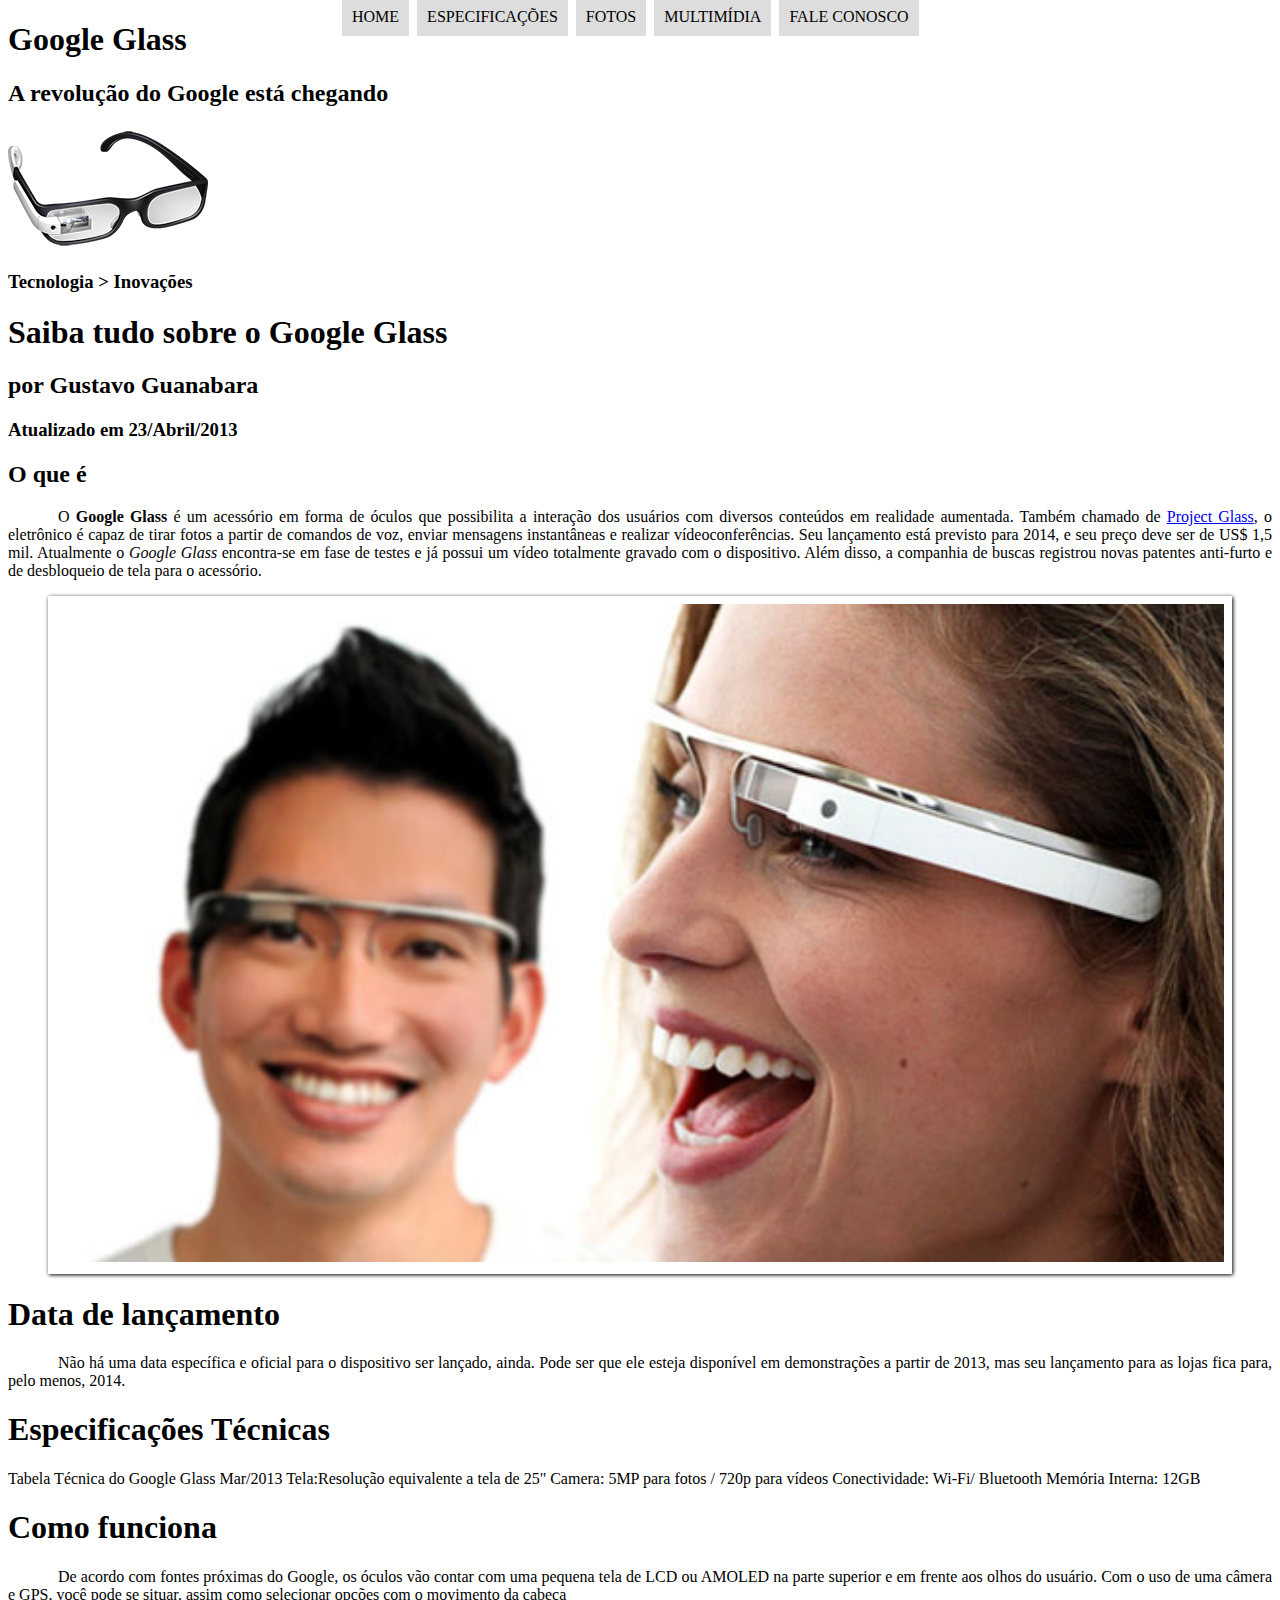
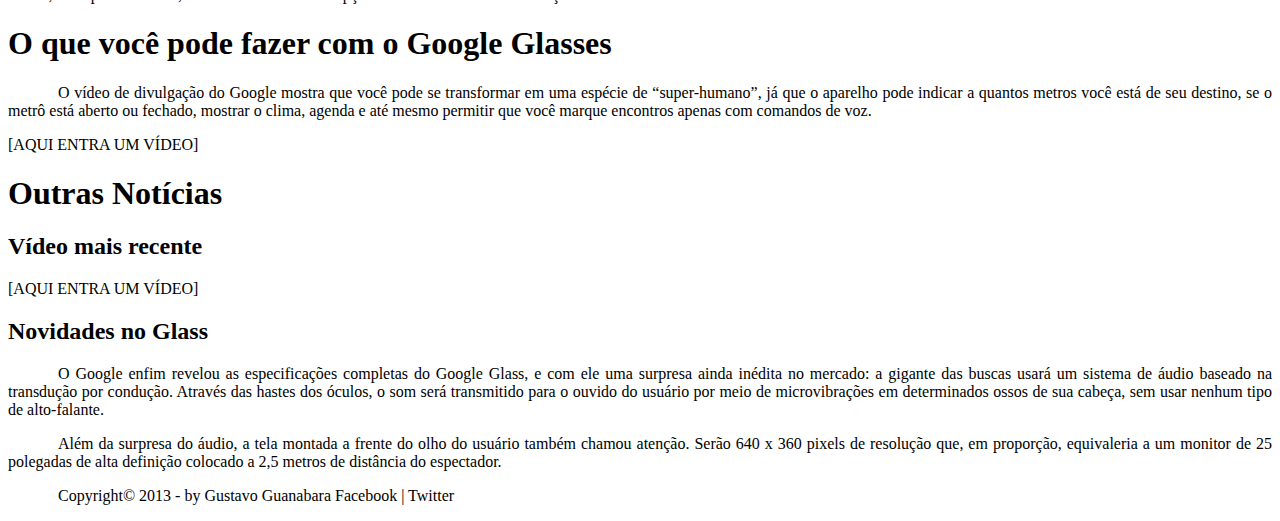
==== index.html @ 434c44b3 "Ate aula 14 estilos" ====
<!DOCTYPE html>
<html lang="pt-br">

<head>
	<meta charset="UTF-8"/>
	<title>Tudo Sobre Google Glass</title>
    <link rel="stylesheet" href="_css/estilo.css"/>
</head>
<body>
<div id="interface">

	<header id="cabecalho">
	<hgroup>
	<h1>Google Glass</h1>
	<h2>A revolução do Google está chegando</h2>
	</hgroup>

	<img src="_imagens/glass-oculos-preto-peq.png"/>

	<nav id="menu">
	<h1>Menu Principal</h1>
	<ul type="circle">
		<li><a href="index.html">Home</a></li>
		<li><a href="specs.html">Especificações</a></li>
		<li><a href="fotos.html">Fotos</a></li>
		<li><a href="multimidia.html">Multimídia</a></li>
		<li><a href="fale-conosco.html">Fale conosco</a></li>
	</ul>
	</nav>

	</header>

<hgroup>
<h3>Tecnologia > Inovações</h3>
<h1>Saiba tudo sobre o Google Glass</h1>
<h2>por Gustavo Guanabara</h2>
<h3>Atualizado em 23/Abril/2013</h3>
</hgroup>

<h2>O que é</h2>
<p>O <span style="font-weight: 900;">Google Glass</span> é um acessório em forma de óculos que possibilita a interação dos usuários com diversos conteúdos em realidade aumentada. Também chamado de <a href="http://www.google.com/glass/start/" target="_blank">Project Glass</a>, o eletrônico é capaz de tirar fotos a partir de comandos de voz, enviar mensagens instantâneas e realizar vídeo&shy;con&shy;fe&shy;rên&shy;cias. Seu lançamento está previsto para 2014, e seu preço deve ser de US$ 1,5 mil. Atualmente o <em>Google Glass</em> encontra-se em fase de testes e já possui um vídeo totalmente gravado com o dispositivo. Além disso, a companhia de buscas registrou novas patentes anti-furto e de desbloqueio de tela para o acessório.</p>

<figure class="foto-legenda">
    <img src="_imagens/glass-quadro-homem-mulher.jpg"/>
	<figcaption>
	<h3>Google Glass</h3>
	<p>Uma nova maneira de ver o mundo.</p>
	</figcaption>
</figure>

<h1>Data de lançamento</h1>
<p>Não há uma data específica e oficial para o dispositivo ser lançado, ainda. Pode ser que ele esteja disponível em demonstrações a partir de 2013, mas seu lançamento para as lojas fica para, pelo menos, 2014.</p>

<h1>Especificações Técnicas</h1>
Tabela Técnica do Google Glass Mar/2013

Tela:Resolução equivalente a tela de 25"
Camera: 5MP para fotos / 720p para vídeos
Conectividade: Wi-Fi/ Bluetooth
Memória Interna: 12GB

<h1>Como funciona</h1>
<p>De acordo com fontes próximas do Google, os óculos vão contar com uma pequena tela de LCD ou AMOLED na parte superior e em frente aos olhos do usuário. Com o uso de uma câmera e GPS, você pode se situar, assim como selecionar opções com o movimento da cabeça</p>

<h1>O que você pode fazer com o Google Glasses</h1>
<p>O vídeo de divulgação do Google mostra que você pode se transformar em uma espécie de “super-<wbr/>humano”, já que o aparelho pode indicar a quantos metros você está de seu destino, se o metrô está aberto ou fechado, mostrar o clima, agenda e até mesmo permitir que você marque encontros apenas com comandos de voz.</p>

[AQUI ENTRA UM VÍDEO]

<h1>Outras Notícias</h1>
<h2>Vídeo mais recente</h2>

[AQUI ENTRA UM VÍDEO]

<h2>Novidades no Glass</h2>
<p>O Google enfim revelou as especificações completas do Google Glass, e com ele uma surpresa ainda inédita no mercado: a gigante das buscas usará um sistema de áudio baseado na transdução por condução. Através das hastes dos óculos, o som será transmitido para o ouvido do usuário por meio de microvibrações em determinados ossos de sua cabeça, sem usar nenhum tipo de alto-falante.</p>

<p>Além da surpresa do áudio, a tela montada a frente do olho do usuário também chamou atenção. Serão 640 x 360 pixels de resolução que, em proporção, equivaleria a um monitor de 25 polegadas de alta definição colocado a 2,5 metros de distância do espectador.</p>

<p>Copyright&copy; 2013 - by Gustavo Guanabara
Facebook | Twitter</p>
</div>
</body>
</html>
---- _css/estilo.css ----
@charset "UTF-8";

body{
    background-color: white;
	color: rgba(0,0,0,1):	
}
p{
	text-align: justify;
	text-indent: 50px;
}


/* Formatação de imagens com legendas */

figure.foto-legenda {
	position: relative;
	border: 8px solid white;
	box-shadow: 1px 1px 4px black;
}

figure.foto-legenda img {
	width: 100%;
	heigth: 100%;
}

figure.foto-legenda figcaption {
	opacity: 0;
	position: absolute;
	top: 0px;
	background-color: rgba(0,0,0,.4);
	color: white;
	width: 100%;
	height: 100%;
	padding: 10px;
	box-sizing: border-box;
	transition: 1.5s;
	-webkit-transition: 1.5s;
	-ms-transition: 1.5s;
	-o-transition: 1.5s;
	-moz-transition: 1.5s;
}

figure.foto-legenda figcaption:hover {
	opacity: 1;
}

/* Formatação do Menu */

/* Trabalha na área de navegação como um todo */
nav#menu {
	display: block;
}

/* Trabalha na lista como um todo */
nav#menu ul{
	list-style: none; /* retira os marcadores da lista */
	text-transform: uppercase; /* transforma todas as letras em maiúscula */
	position: absolute; /* posiciona a lista de forma absoluta dentro do site, ignorando o container NAV
						   se quisesse fazer isso dentro do container NAV, ao invés de 'absolute' seria 'relative' */
	top: -20px;
	left: 300px;
}

/* Trabalha com os itens da lista */
nav#menu li { 
	display: inline-block; /* coloca os itens da lista um ao lado do outro */
	background-color: #dddddd; /* Fundo cinza claro */
	padding: 10px; /* aumenta o espaço dentro da área dos itens da lista */
	margin: 2px; /* aumenta o espaço em volta dos itens fora da área dos itens da lista */
	/*transition: background-color 1.5s; /* transição para o hover */
}

/* ação quando passar o mouse sobre os itens da lista */
nav#menu li:hover {
	background-color: #606060;
	transition: background-color 1.5s; /* transição para o hover */
	/* Prefixr para navegadores */
	-webkit-transition: background-color 1.5s; /* Safari, chrome, android */
	-ms-transition: background-color 1.5s; /* IntExplorer */
	-moz-transition: background-color 1.5s; /* Mozilla */
	-o-transition: background-color 1.5s; /* Opera */
}

nav#menu h1 {
	display: none; /* Esconde os textos com 'h1' */
}

nav#menu a {
	color: #000000;
	text-decoration: none;
	transition: 0.5s;
	-webkit-transition: 0.5s;
	-ms-transition: 0.5s;
	-o-transition: 0.5s;
	-moz-transition: 0.5s;
}

nav#menu a:hover {
	color: #ffffff;
	text-decoration: underline;
}
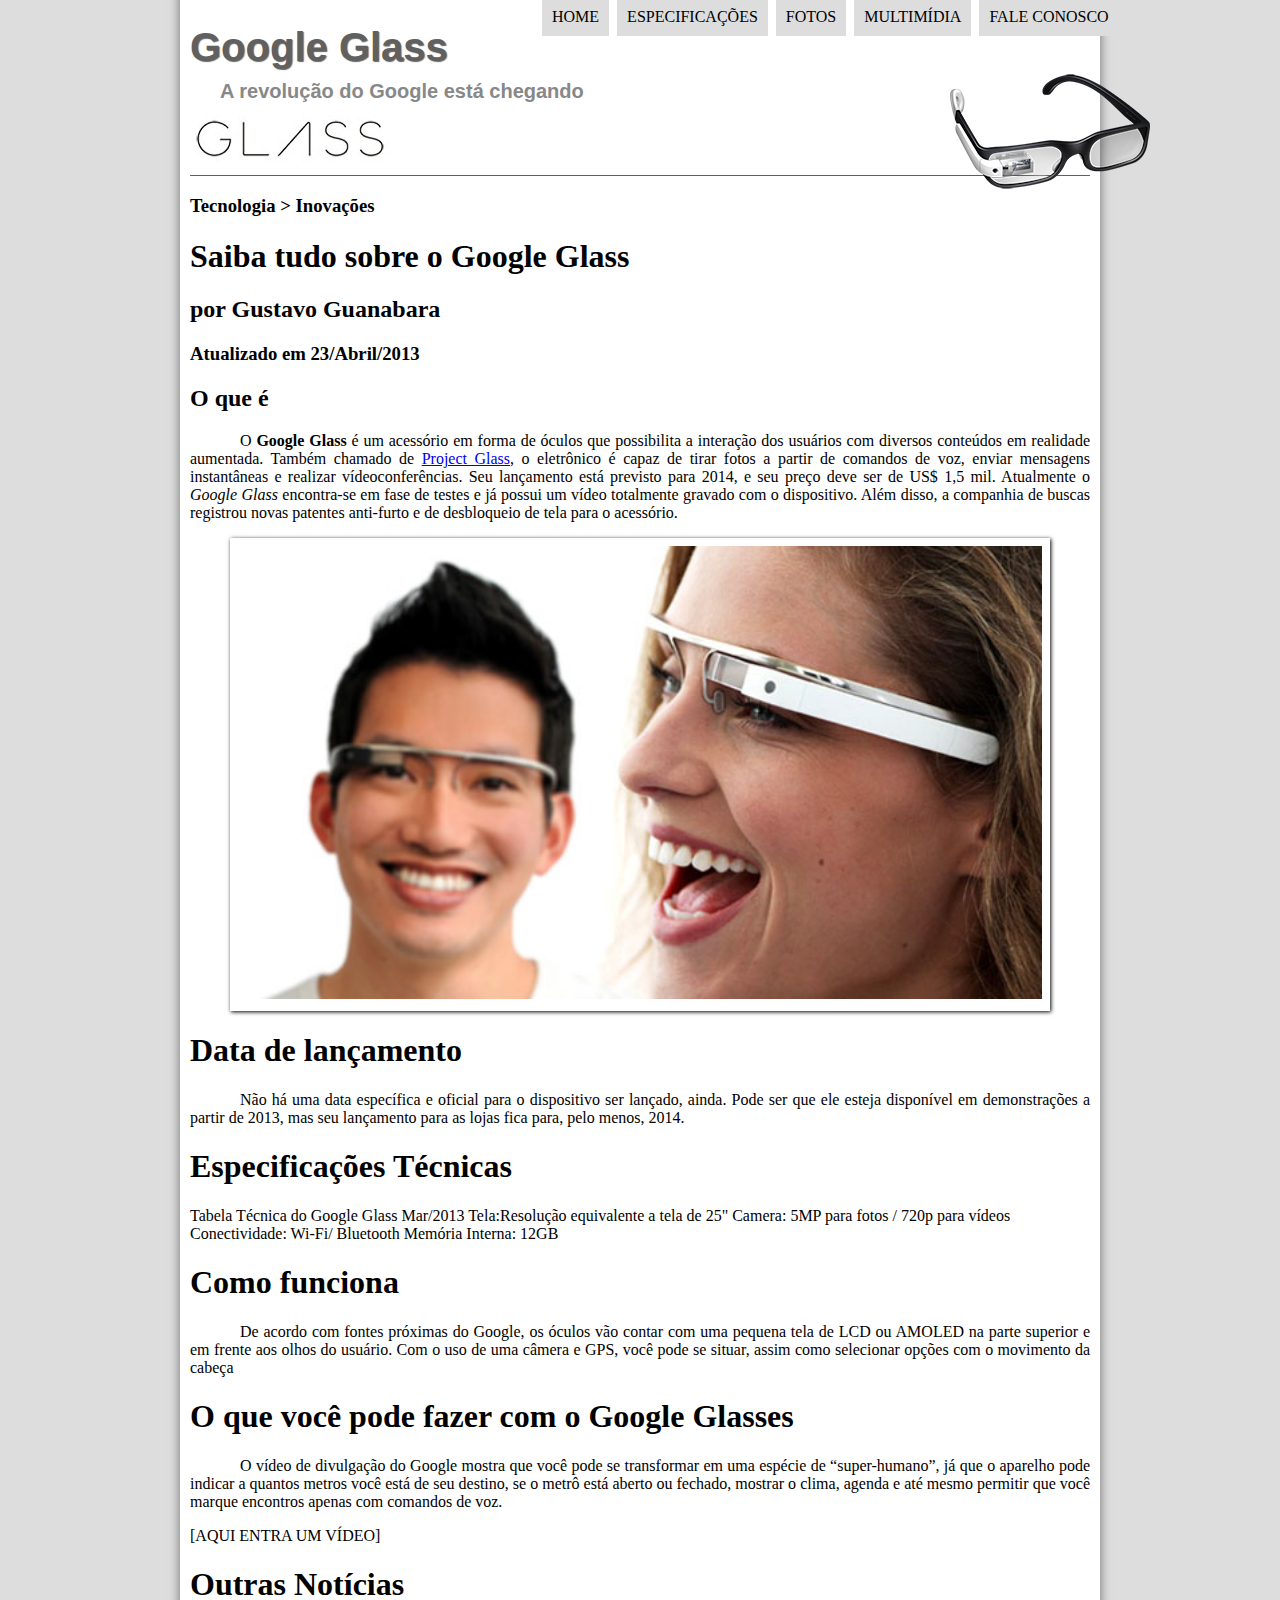
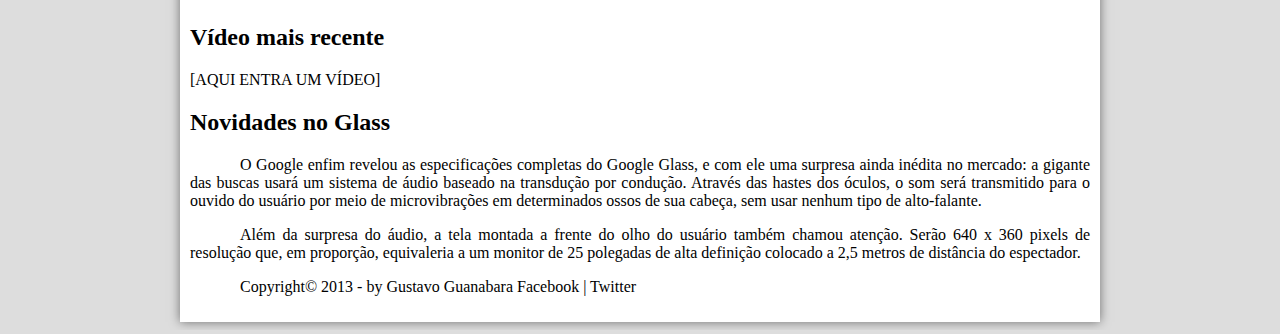
==== commit 588c7eba: "Aula interface e cabeçalho" ====
--- a/index.html
+++ b/index.html
@@ -9,26 +9,26 @@
 <body>
 <div id="interface">
 
-	<header id="cabecalho">
+<header id="cabecalho">
 	<hgroup>
 	<h1>Google Glass</h1>
 	<h2>A revolução do Google está chegando</h2>
 	</hgroup>
 
-	<img src="_imagens/glass-oculos-preto-peq.png"/>
+	<img id="icone" src="_imagens/glass-oculos-preto-peq.png"/>
 
 	<nav id="menu">
-	<h1>Menu Principal</h1>
-	<ul type="circle">
-		<li><a href="index.html">Home</a></li>
-		<li><a href="specs.html">Especificações</a></li>
-		<li><a href="fotos.html">Fotos</a></li>
-		<li><a href="multimidia.html">Multimídia</a></li>
-		<li><a href="fale-conosco.html">Fale conosco</a></li>
-	</ul>
+		<h1>Menu Principal</h1>
+		<ul type="circle">
+			<li><a href="index.html">Home</a></li>
+			<li><a href="specs.html">Especificações</a></li>
+			<li><a href="fotos.html">Fotos</a></li>
+			<li><a href="multimidia.html">Multimídia</a></li>
+			<li><a href="fale-conosco.html">Fale conosco</a></li>
+		</ul>
 	</nav>
 
-	</header>
+</header>
 
 <hgroup>
 <h3>Tecnologia > Inovações</h3>
--- a/_css/estilo.css
+++ b/_css/estilo.css
@@ -1,9 +1,54 @@
 @charset "UTF-8";
 
 body{
-    background-color: white;
+    background-color: #dddddd;
 	color: rgba(0,0,0,1):	
 }
+
+div#interface { /* a div está dentro de todo o body, diferente do menu principal que tem posição absoluta */
+	width: 900px;
+	background-color: #ffffff;
+/* a sequencia é definida por
+			cima, dir,baixo,esq */ 
+	margin: -20px auto 0px auto;  /* Quando quiser centralizar algo, trabalho com as margens */
+	/*		     desloc lat   desloc vert  espalham sombra   cor sombra*/
+	box-shadow:      0px          0px            10px       rgba(0,0,0,.5);  
+				/* foi dado bastante espaço afim de descrever acima nos comentários as propriedades*/
+	padding: 10px 10px 10px 10px; /* a configuração é a mesma do "margin" que está um pouco acima */
+	/* como os valores de padding são todos iguais, poderia informar somente uma vez, tipo:
+	padding: 10px;  --> o navegador entenderá que todos os 4 valores serão os mesmos */
+}
+
+header#cabecalho img#icone {
+	position: absolute;
+	left: 950px;
+	top: 70px;
+}
+
+header#cabecalho{
+	border-bottom: 1px #606060 solid;
+	height: 150px;
+	background: url("../_imagens/glass-logo-peq.jpg") no-repeat 0px 90px;
+}
+
+header#cabecalho h1 {
+	font-family: Arial, sans-serif;
+	font-size: 30pt;
+	color: #606060;
+	text-shadow: 1px 1px 1px rgba(0,0,0,.6);
+	padding: 0px;
+	margin-bottom: 10px;
+}
+
+header#cabecalho h2 {
+	font-family: Arial, sans-serif;
+	font-size: 15pt;
+	color: #888888;
+	padding: 0px;
+	margin-top: 10px;
+	margin-left: 30px;
+}
+
 p{
 	text-align: justify;
 	text-indent: 50px;
@@ -58,7 +103,7 @@
 	position: absolute; /* posiciona a lista de forma absoluta dentro do site, ignorando o container NAV
 						   se quisesse fazer isso dentro do container NAV, ao invés de 'absolute' seria 'relative' */
 	top: -20px;
-	left: 300px;
+	left: 500px;
 }
 
 /* Trabalha com os itens da lista */
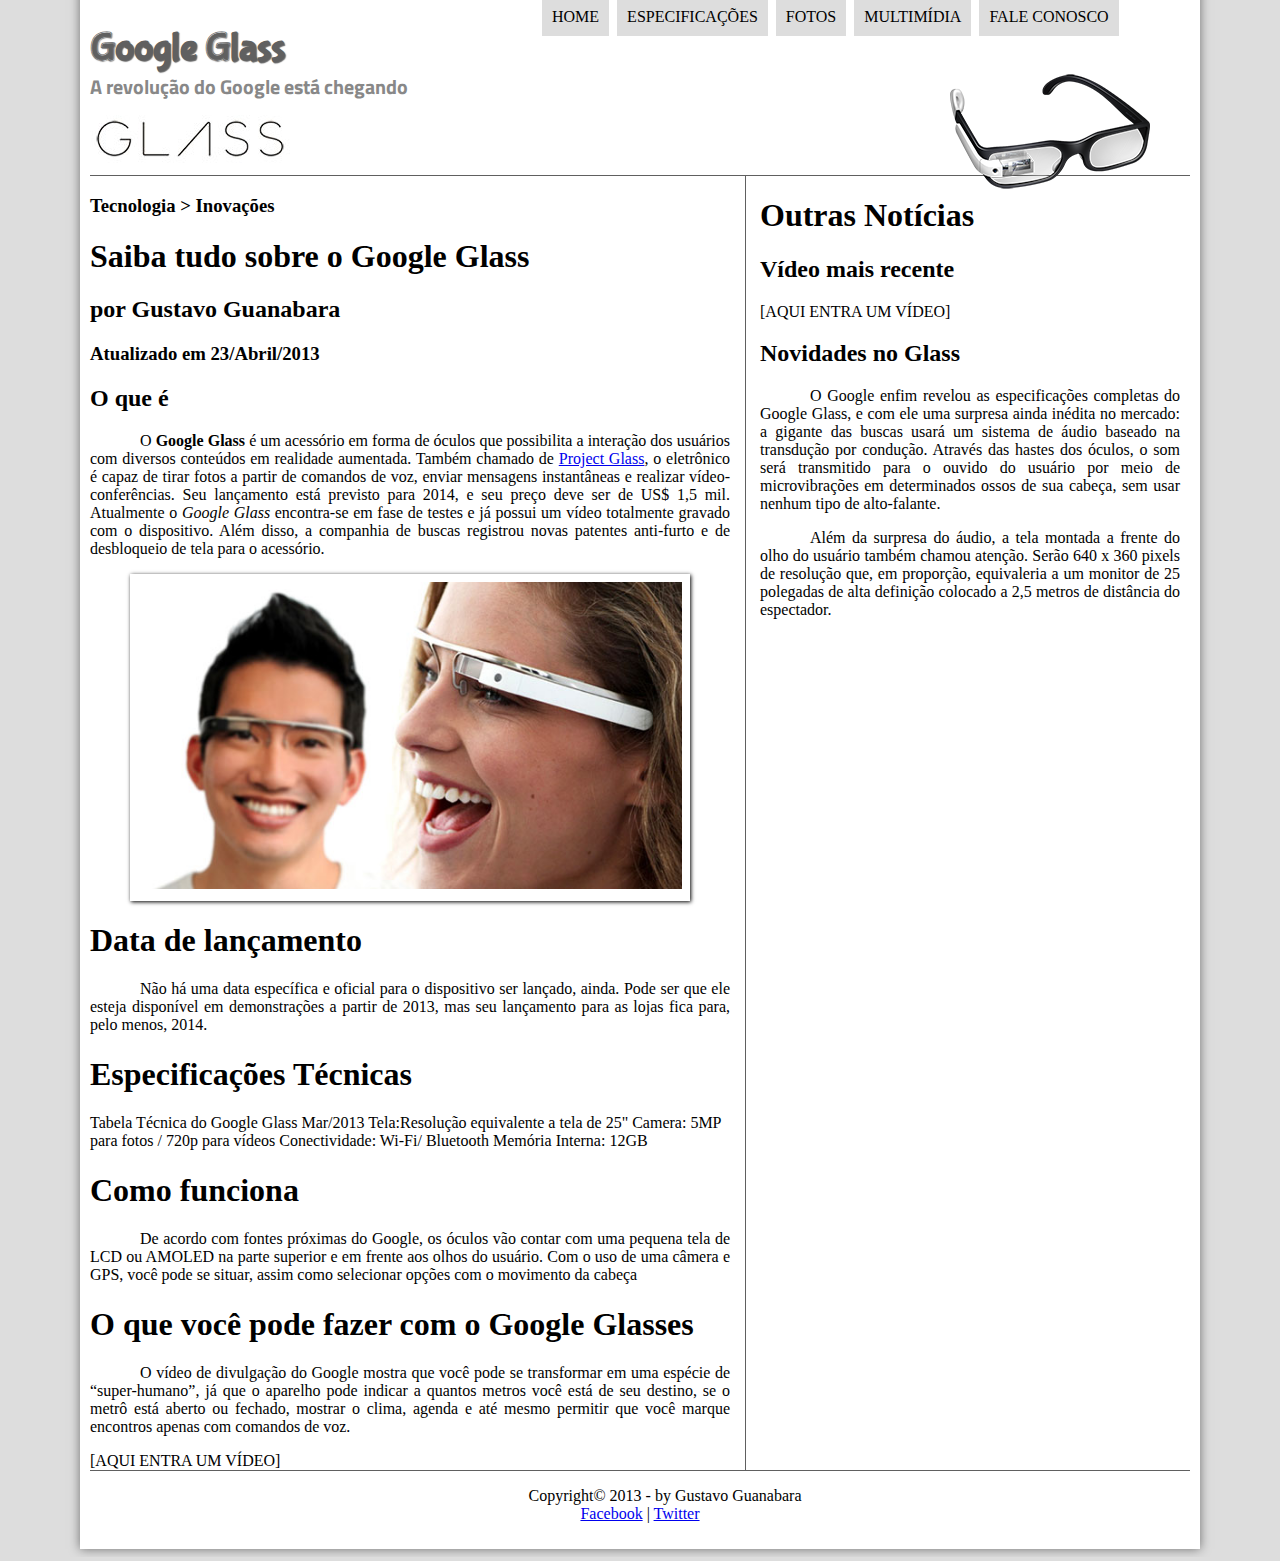
==== commit 477f3b96: "Aula 17, 18, fontes CSS3, semantica -> section, aside, footer" ====
--- a/index.html
+++ b/index.html
@@ -27,9 +27,9 @@
 			<li><a href="fale-conosco.html">Fale conosco</a></li>
 		</ul>
 	</nav>
-
 </header>
 
+<section id="corpo"> <!-- Section define uma seção no site, fazendo uma separação lógica no site -->
 <hgroup>
 <h3>Tecnologia > Inovações</h3>
 <h1>Saiba tudo sobre o Google Glass</h1>
@@ -66,7 +66,9 @@
 <p>O vídeo de divulgação do Google mostra que você pode se transformar em uma espécie de “super-<wbr/>humano”, já que o aparelho pode indicar a quantos metros você está de seu destino, se o metrô está aberto ou fechado, mostrar o clima, agenda e até mesmo permitir que você marque encontros apenas com comandos de voz.</p>
 
 [AQUI ENTRA UM VÍDEO]
+</section>
 
+<aside id="lateral"> <!-- faremos a seção lateral -->
 <h1>Outras Notícias</h1>
 <h2>Vídeo mais recente</h2>
 
@@ -76,9 +78,13 @@
 <p>O Google enfim revelou as especificações completas do Google Glass, e com ele uma surpresa ainda inédita no mercado: a gigante das buscas usará um sistema de áudio baseado na transdução por condução. Através das hastes dos óculos, o som será transmitido para o ouvido do usuário por meio de microvibrações em determinados ossos de sua cabeça, sem usar nenhum tipo de alto-falante.</p>
 
 <p>Além da surpresa do áudio, a tela montada a frente do olho do usuário também chamou atenção. Serão 640 x 360 pixels de resolução que, em proporção, equivaleria a um monitor de 25 polegadas de alta definição colocado a 2,5 metros de distância do espectador.</p>
+</aside>
 
-<p>Copyright&copy; 2013 - by Gustavo Guanabara
-Facebook | Twitter</p>
+<footer id="rodape"> <!-- será o rodapé do site -->
+<p>Copyright&copy; 2013 - by Gustavo Guanabara<br/>
+<a href="https://www.facebook.com/CursosEmVideo/" target="_blank">Facebook</a> | 
+<a href="https://twitter.com/guanabara" target="_blank">Twitter</a></p>
+</footer>
 </div>
 </body>
 </html>
--- a/_css/estilo.css
+++ b/_css/estilo.css
@@ -1,4 +1,9 @@
 @charset "UTF-8";
+@import url(https://fonts.googleapis.com/css2?family=Titillium+Web&display=swap); /* importando fonte externa */
+@font-face { /* Adicionando um estilo de fonte por css */
+	font-family: 'FonteLogo';
+	src: url("../_fonts/bubblegum-sans-regular.otf");
+}
 
 body{
     background-color: #dddddd;
@@ -6,7 +11,7 @@
 }
 
 div#interface { /* a div está dentro de todo o body, diferente do menu principal que tem posição absoluta */
-	width: 900px;
+	width: 1100px;
 	background-color: #ffffff;
 /* a sequencia é definida por
 			cima, dir,baixo,esq */ 
@@ -32,21 +37,21 @@
 }
 
 header#cabecalho h1 {
-	font-family: Arial, sans-serif;
+	font-family: 'FonteLogo', sans-serif;
 	font-size: 30pt;
 	color: #606060;
 	text-shadow: 1px 1px 1px rgba(0,0,0,.6);
 	padding: 0px;
-	margin-bottom: 10px;
+	margin-bottom: 0px;
 }
 
 header#cabecalho h2 {
-	font-family: Arial, sans-serif;
+	font-family: 'Titillium Web', sans-serif;
 	font-size: 15pt;
 	color: #888888;
 	padding: 0px;
-	margin-top: 10px;
-	margin-left: 30px;
+	margin-top: 0px;
+	margin-left: 0px;
 }
 
 p{
@@ -143,4 +148,28 @@
 nav#menu a:hover {
 	color: #ffffff;
 	text-decoration: underline;
+}
+
+section#corpo {
+	display: block;
+	width: 640px;
+	float: left;
+	border-right: 1px solid #606060;
+	padding-right: 15px;
+}
+
+aside#lateral {
+	display: block;
+	width: 420px;
+	float: right;
+	padding-right: 10px;
+}
+
+footer#rodape {
+	clear: both;
+	border-top: 1px solid #606060;
+}
+
+footer#rodape p {
+	text-align: center;
 }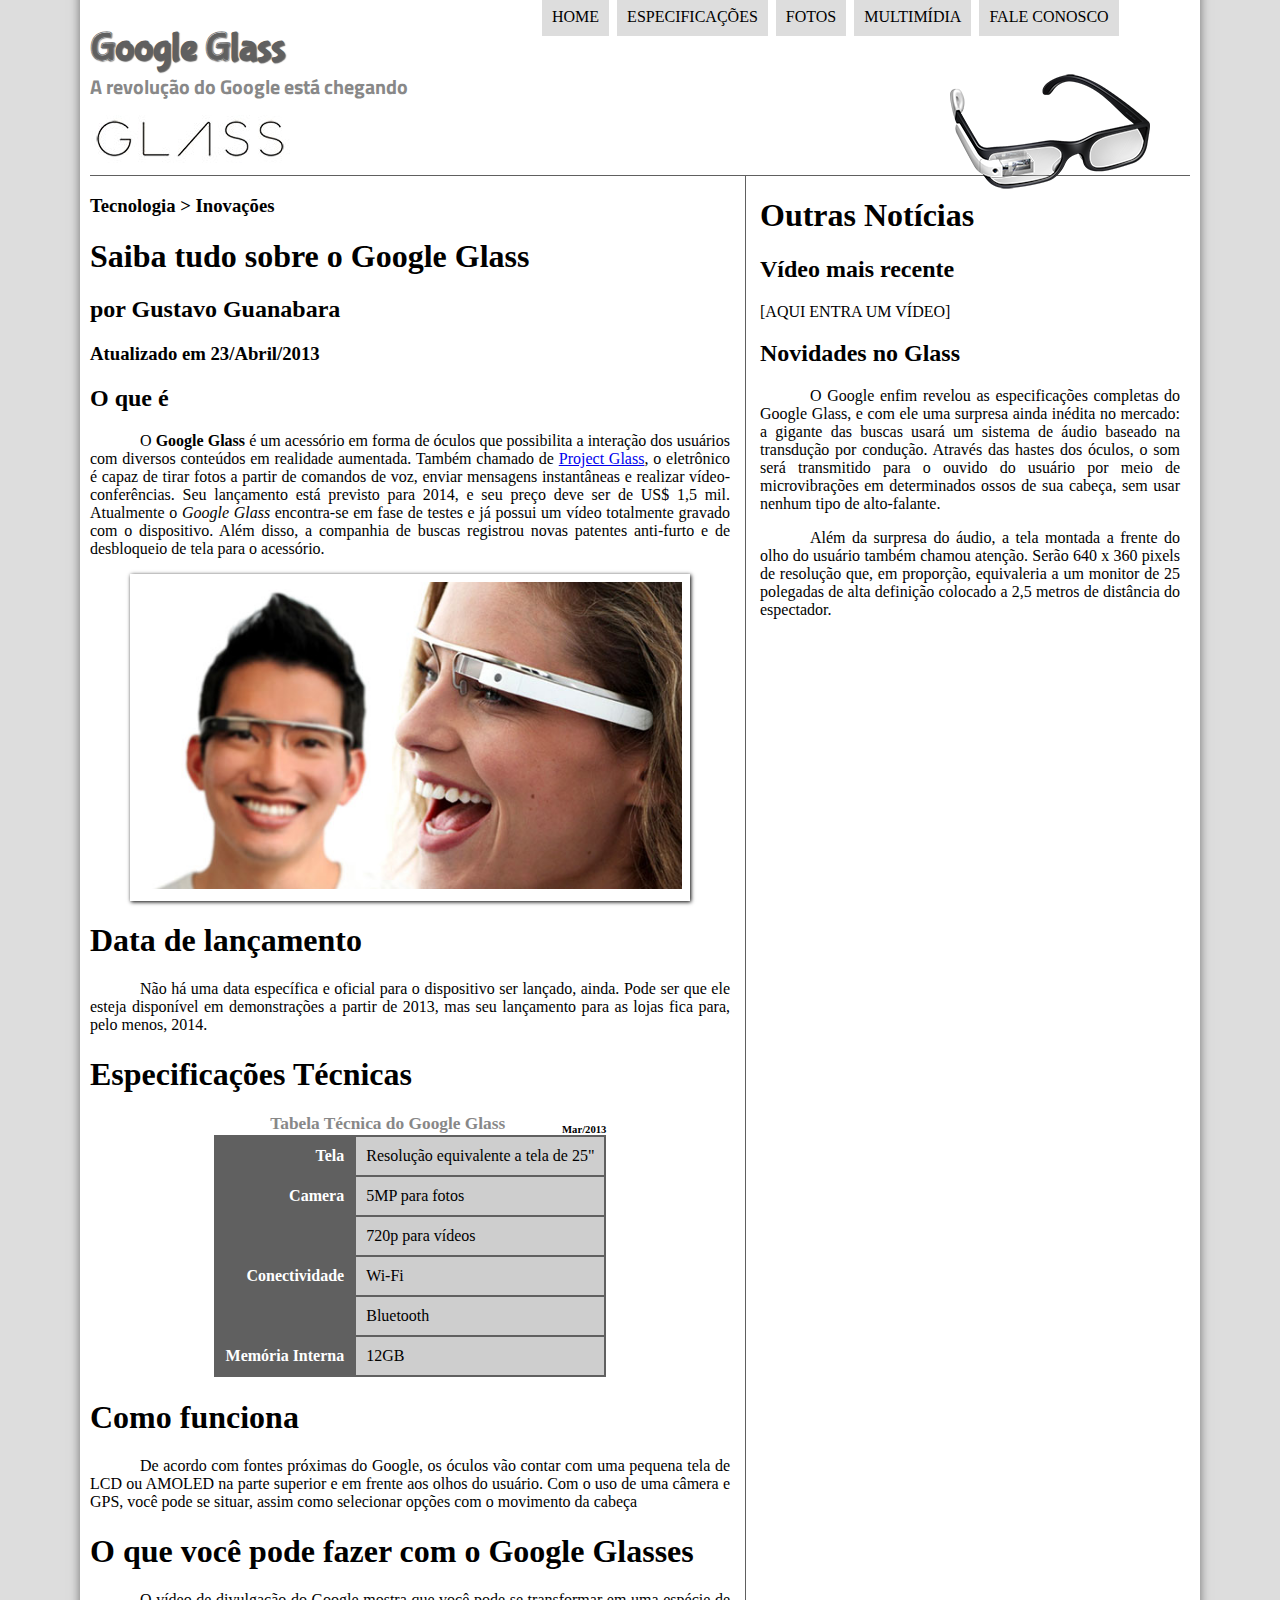
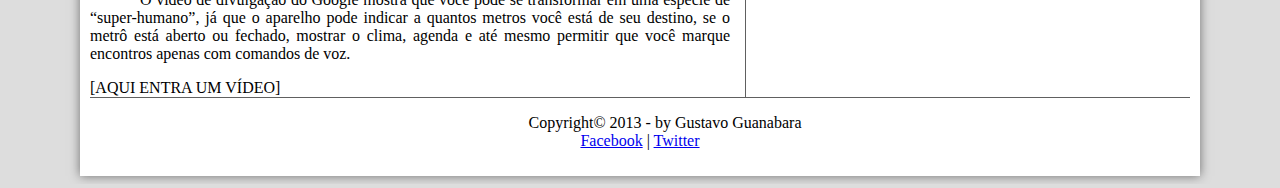
==== commit 9c5fd042: "Aula 20 tabelas" ====
--- a/index.html
+++ b/index.html
@@ -52,12 +52,16 @@
 <p>Não há uma data específica e oficial para o dispositivo ser lançado, ainda. Pode ser que ele esteja disponível em demonstrações a partir de 2013, mas seu lançamento para as lojas fica para, pelo menos, 2014.</p>
 
 <h1>Especificações Técnicas</h1>
-Tabela Técnica do Google Glass Mar/2013
+<table id="tabelaspec">
+<caption>Tabela Técnica do Google Glass <span class="data">Mar/2013</span></caption>
 
-Tela:Resolução equivalente a tela de 25"
-Camera: 5MP para fotos / 720p para vídeos
-Conectividade: Wi-Fi/ Bluetooth
-Memória Interna: 12GB
+<tr><td class="ce">Tela</td><td class="cd">Resolução equivalente a tela de 25"</td></tr>
+<tr><td rowspan="2" class="ce">Camera <td class="cd">5MP para fotos</td></tr>
+<tr><td class="cd">720p para vídeos</td></tr>
+<tr><td rowspan="2" class="ce">Conectividade <td class="cd">Wi-Fi</td></tr> 
+<tr><td class="cd">Bluetooth</td></tr>
+<tr><td class="ce">Memória Interna</td class="cd"> <td class="cd">12GB</td></tr>
+</table>
 
 <h1>Como funciona</h1>
 <p>De acordo com fontes próximas do Google, os óculos vão contar com uma pequena tela de LCD ou AMOLED na parte superior e em frente aos olhos do usuário. Com o uso de uma câmera e GPS, você pode se situar, assim como selecionar opções com o movimento da cabeça</p>
--- a/_css/estilo.css
+++ b/_css/estilo.css
@@ -158,6 +158,47 @@
 	padding-right: 15px;
 }
 
+table#tabelaspec {
+	border: 1px solid #606060;
+	border-spacing: 0px;
+	margin-left: auto;
+	margin-right: auto;
+}
+
+table#tabelaspec td {
+	border: 1px solid #606060;
+	padding: 10px;
+	text-align: center;
+	vertical-align: middle;
+}
+
+table#tabelaspec td.ce {
+	color: #ffffff;
+	background: #606060;
+	vertical-align: top; /* A classe se sobrepoe a tag principal */
+	font-weight: bold;
+	text-align: right;
+}
+
+table#tabelaspec td.cd {
+	background: #cecece;
+	text-align: left;
+}
+
+table#tabelaspec caption {
+	color: #888888;
+	font-size: 13pt;
+	font-weight: bolder;
+}
+
+table#tabelaspec caption span.data {
+	display: block;
+	float: right;
+	color: #000000;
+	font-size: 8pt;
+	margin-top: 10px;
+}
+
 aside#lateral {
 	display: block;
 	width: 420px;
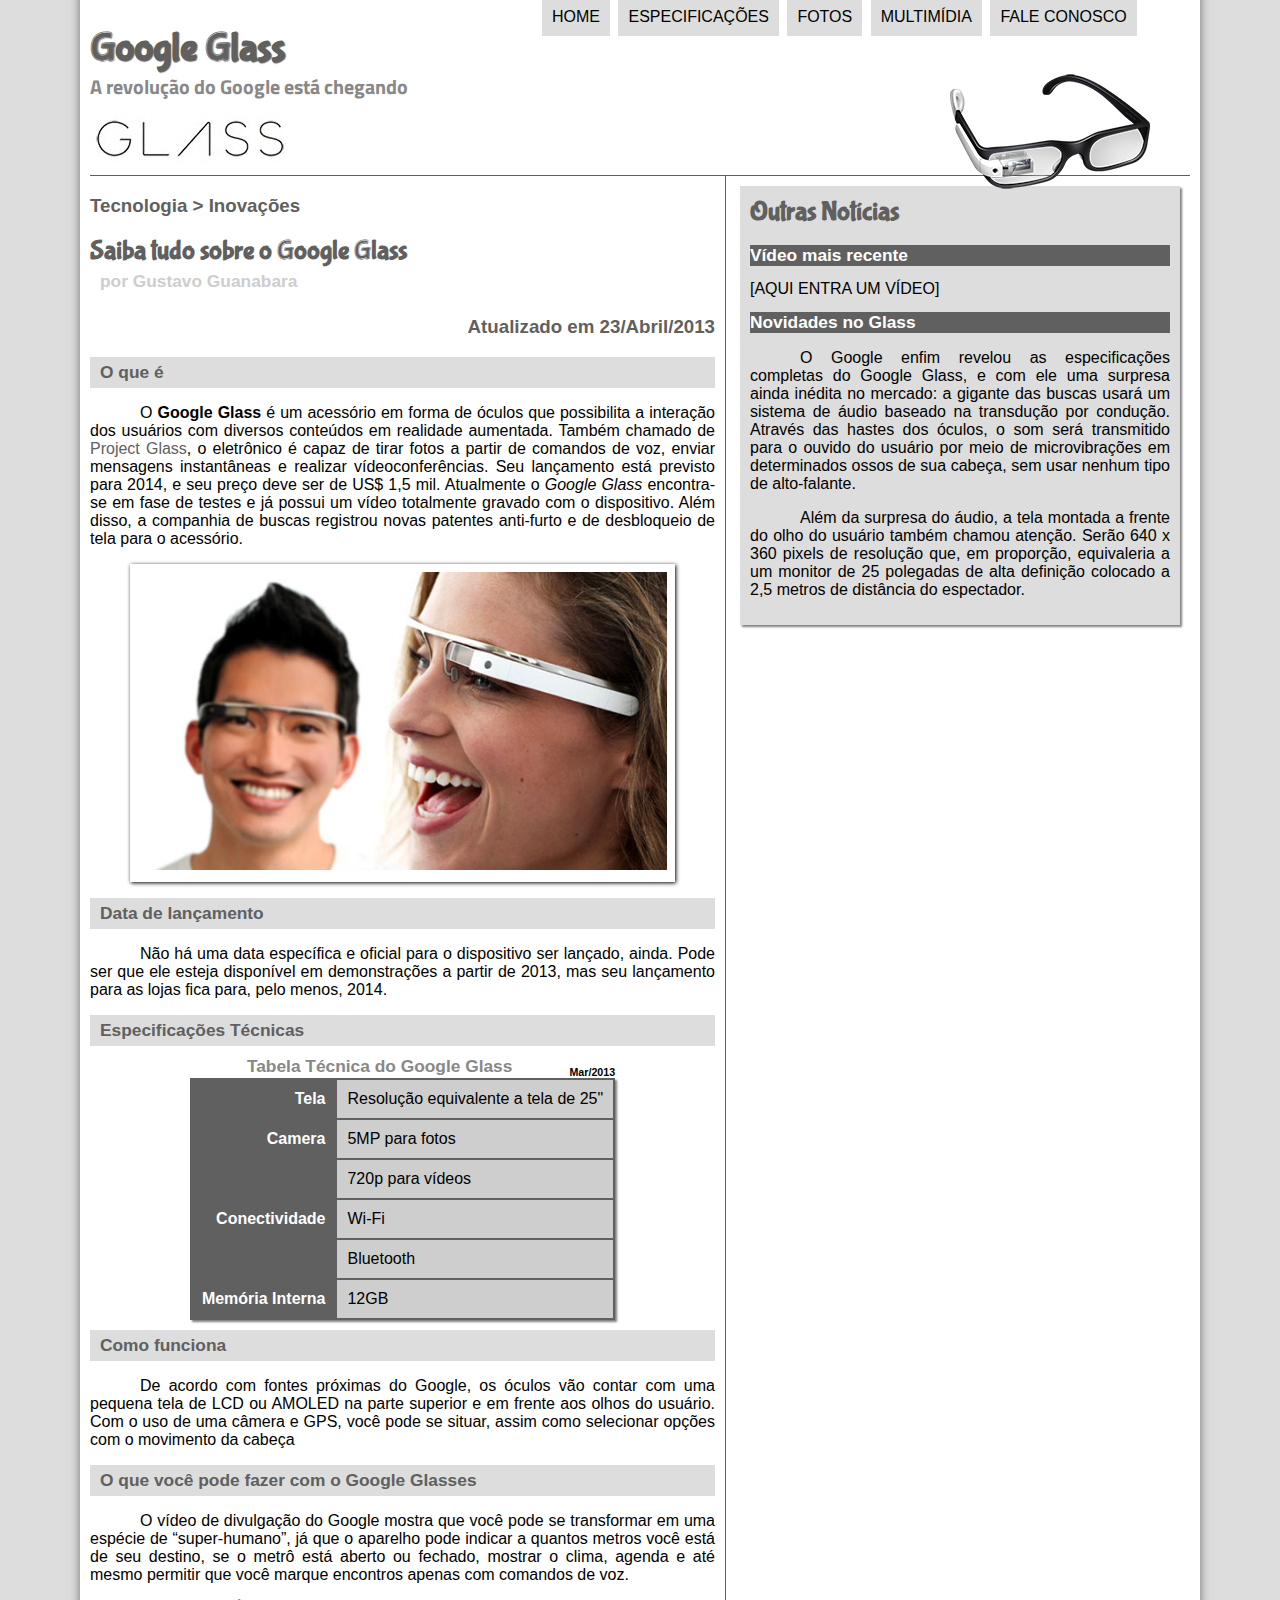
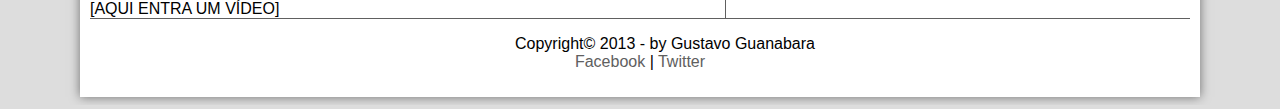
==== commit d4f68ccc: "Aula 22 interfaces e javascript basico" ====
--- a/index.html
+++ b/index.html
@@ -30,12 +30,16 @@
 </header>
 
 <section id="corpo"> <!-- Section define uma seção no site, fazendo uma separação lógica no site -->
+
+<article id="noticia-principal">
+<header id="cabecalho-artigo">
 <hgroup>
 <h3>Tecnologia > Inovações</h3>
 <h1>Saiba tudo sobre o Google Glass</h1>
 <h2>por Gustavo Guanabara</h2>
-<h3>Atualizado em 23/Abril/2013</h3>
+<h3 class="direita">Atualizado em 23/Abril/2013</h3>
 </hgroup>
+</header>
 
 <h2>O que é</h2>
 <p>O <span style="font-weight: 900;">Google Glass</span> é um acessório em forma de óculos que possibilita a interação dos usuários com diversos conteúdos em realidade aumentada. Também chamado de <a href="http://www.google.com/glass/start/" target="_blank">Project Glass</a>, o eletrônico é capaz de tirar fotos a partir de comandos de voz, enviar mensagens instantâneas e realizar vídeo&shy;con&shy;fe&shy;rên&shy;cias. Seu lançamento está previsto para 2014, e seu preço deve ser de US$ 1,5 mil. Atualmente o <em>Google Glass</em> encontra-se em fase de testes e já possui um vídeo totalmente gravado com o dispositivo. Além disso, a companhia de buscas registrou novas patentes anti-furto e de desbloqueio de tela para o acessório.</p>
@@ -48,10 +52,10 @@
 	</figcaption>
 </figure>
 
-<h1>Data de lançamento</h1>
+<h2>Data de lançamento</h2>
 <p>Não há uma data específica e oficial para o dispositivo ser lançado, ainda. Pode ser que ele esteja disponível em demonstrações a partir de 2013, mas seu lançamento para as lojas fica para, pelo menos, 2014.</p>
 
-<h1>Especificações Técnicas</h1>
+<h2>Especificações Técnicas</h2>
 <table id="tabelaspec">
 <caption>Tabela Técnica do Google Glass <span class="data">Mar/2013</span></caption>
 
@@ -63,13 +67,14 @@
 <tr><td class="ce">Memória Interna</td class="cd"> <td class="cd">12GB</td></tr>
 </table>
 
-<h1>Como funciona</h1>
+<h2>Como funciona</h2>
 <p>De acordo com fontes próximas do Google, os óculos vão contar com uma pequena tela de LCD ou AMOLED na parte superior e em frente aos olhos do usuário. Com o uso de uma câmera e GPS, você pode se situar, assim como selecionar opções com o movimento da cabeça</p>
 
-<h1>O que você pode fazer com o Google Glasses</h1>
+<h2>O que você pode fazer com o Google Glasses</h2>
 <p>O vídeo de divulgação do Google mostra que você pode se transformar em uma espécie de “super-<wbr/>humano”, já que o aparelho pode indicar a quantos metros você está de seu destino, se o metrô está aberto ou fechado, mostrar o clima, agenda e até mesmo permitir que você marque encontros apenas com comandos de voz.</p>
 
 [AQUI ENTRA UM VÍDEO]
+</article>
 </section>
 
 <aside id="lateral"> <!-- faremos a seção lateral -->
--- a/_css/estilo.css
+++ b/_css/estilo.css
@@ -6,6 +6,7 @@
 }
 
 body{
+	font-family: Arial, sans-serif;
     background-color: #dddddd;
 	color: rgba(0,0,0,1):	
 }
@@ -59,6 +60,14 @@
 	text-indent: 50px;
 }
 
+a {
+	color: #606060;
+	text-decoration: none;
+}
+
+a:hover {
+	text-decoration: underline;
+}
 
 /* Formatação de imagens com legendas */
 
@@ -152,10 +161,42 @@
 
 section#corpo {
 	display: block;
-	width: 640px;
+	width: 625px;
 	float: left;
 	border-right: 1px solid #606060;
-	padding-right: 15px;
+	padding-right: 10px;
+}
+
+article#noticia-principal h2 {
+	font-size: 13pt;
+	color: #606060;
+	background-color: #dddddd;
+	padding: 5px 0px 5px 10px;
+	margin: 10px 0px 10px 0px;
+}
+
+header#cabecalho-artigo h1{
+	font-family: 'FonteLogo', sans-serif;
+	font-size: 20pt;
+	color: #606060;
+	margin-bottom: 0px;
+	margin-top: 0px;
+}
+
+header#cabecalho-artigo h2{
+	font-size: 13pt;
+	color: #cecece;
+	background: none;
+	margin: 0px;
+}
+
+.direita {
+	text-align: right;
+}
+
+header#cabecalho-artigo h3{
+	font-size: 12 pt;
+	color: #606060;
 }
 
 table#tabelaspec {
@@ -163,6 +204,7 @@
 	border-spacing: 0px;
 	margin-left: auto;
 	margin-right: auto;
+	box-shadow: 2px 2px 2px rgba(0,0,0,.5);
 }
 
 table#tabelaspec td {
@@ -203,7 +245,23 @@
 	display: block;
 	width: 420px;
 	float: right;
-	padding-right: 10px;
+	padding: 10px;
+	background: #dddddd;
+	margin: 10px;
+	box-shadow: 2px 2px 2px rgba(0,0,0,.5);
+}
+
+aside#lateral h1 {
+	font-family: 'FonteLogo', sans-serif;
+	font-size: 20pt;
+	color: #606060;
+	margin-top: 0px;
+}
+
+aside#lateral h2 {
+	background-color: #606060;
+	font-size: 13pt;
+	color: #ffffff;
 }
 
 footer#rodape {
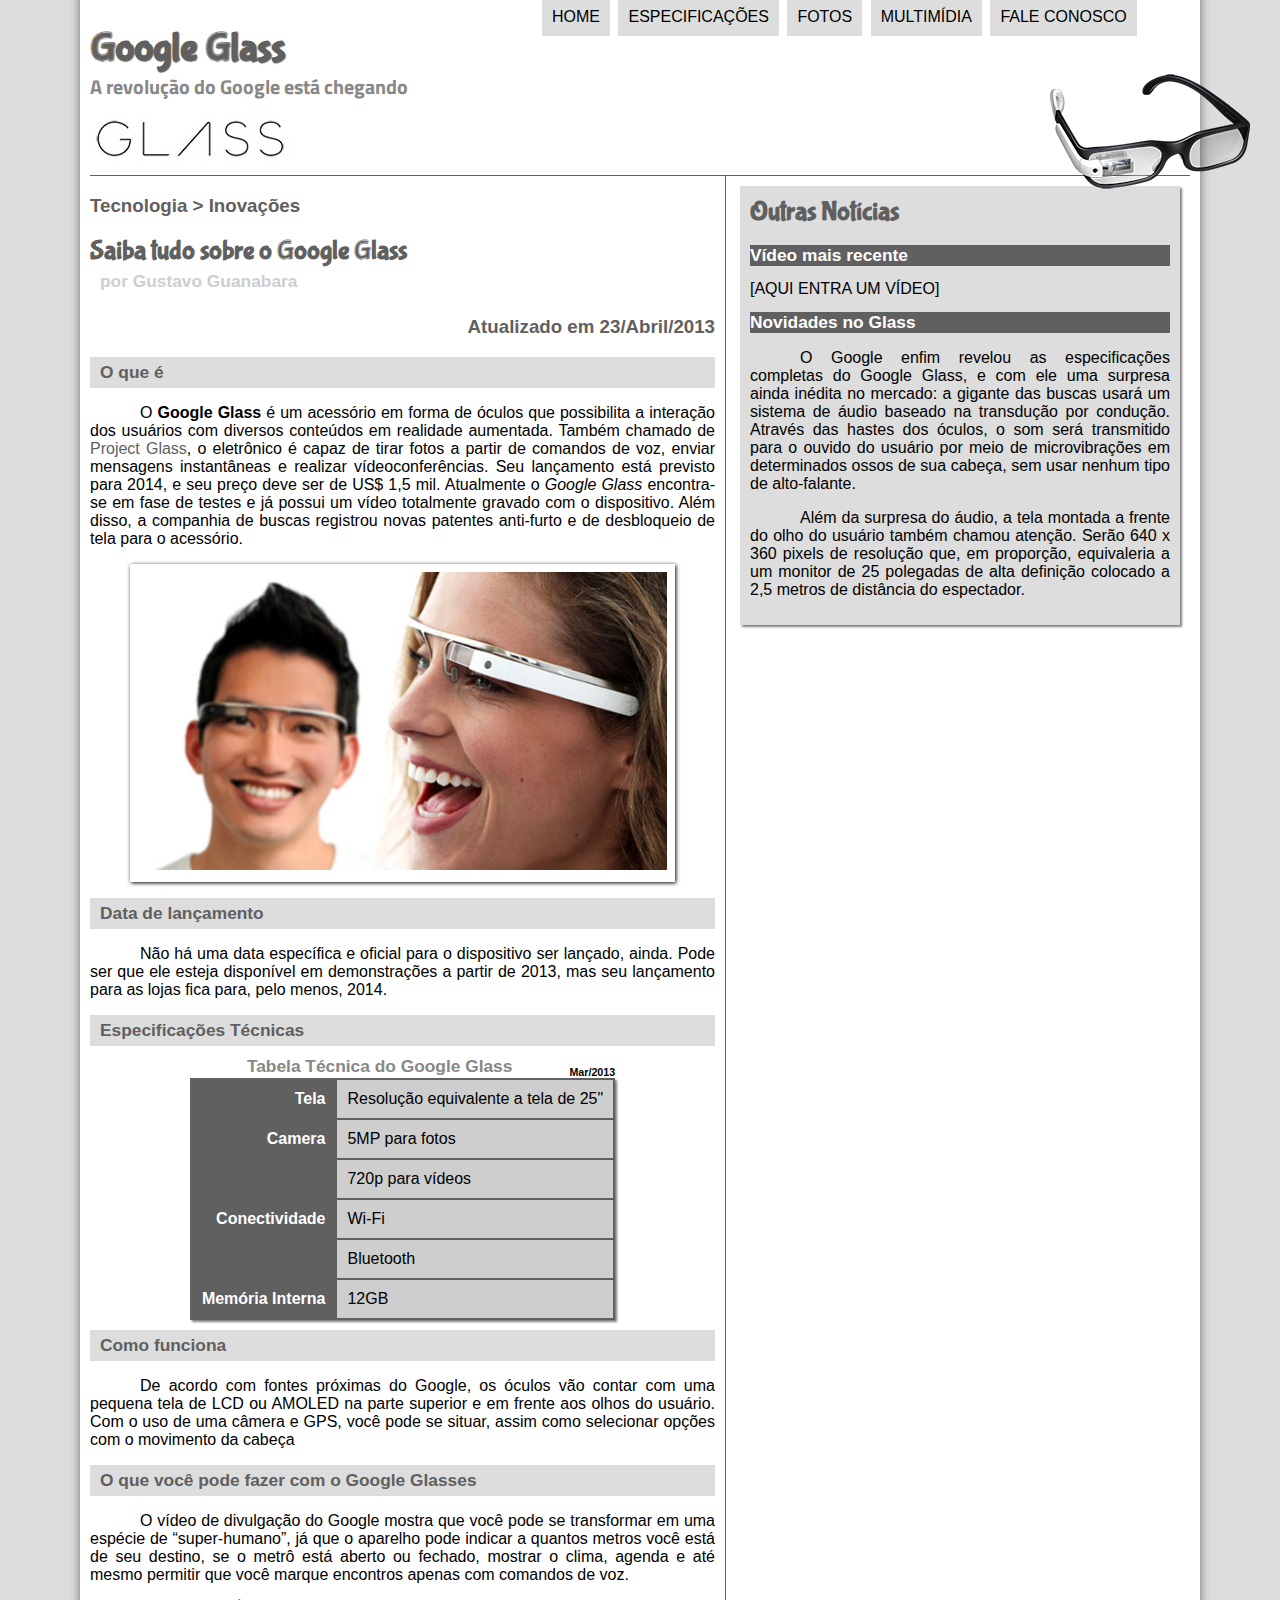
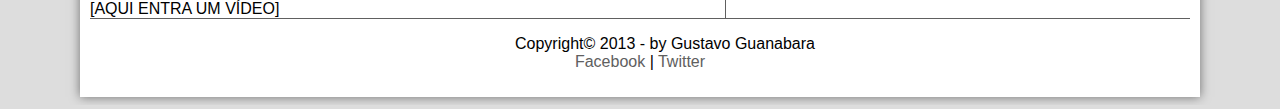
==== commit 0b65608c: "Aula 25 javascript com html" ====
--- a/index.html
+++ b/index.html
@@ -6,6 +6,7 @@
 	<title>Tudo Sobre Google Glass</title>
     <link rel="stylesheet" href="_css/estilo.css"/>
 </head>
+<script language="javascript" src="_javascript/funcoes.js"></script>
 <body>
 <div id="interface">
 
@@ -20,11 +21,11 @@
 	<nav id="menu">
 		<h1>Menu Principal</h1>
 		<ul type="circle">
-			<li><a href="index.html">Home</a></li>
-			<li><a href="specs.html">Especificações</a></li>
-			<li><a href="fotos.html">Fotos</a></li>
-			<li><a href="multimidia.html">Multimídia</a></li>
-			<li><a href="fale-conosco.html">Fale conosco</a></li>
+			<li onmouseover="mudaFoto('_imagens/home.png')" onmouseout="mudaFoto('_imagens/glass-oculos-preto-peq.png')"><a href="index.html">Home</a></li>
+			<li onmouseover="mudaFoto('_imagens/especificacoes.png')" onmouseout="mudaFoto('_imagens/glass-oculos-preto-peq.png')"><a href="specs.html">Especificações</a></li>
+			<li onmouseover="mudaFoto('_imagens/fotos.png')" onmouseout="mudaFoto('_imagens/glass-oculos-preto-peq.png')"><a href="fotos.html">Fotos</a></li>
+			<li onmouseover="mudaFoto('_imagens/multimidia.png')" onmouseout="mudaFoto('_imagens/glass-oculos-preto-peq.png')"><a href="multimidia.html">Multimídia</a></li>
+			<li onmouseover="mudaFoto('_imagens/contato.png')" onmouseout="mudaFoto('_imagens/glass-oculos-preto-peq.png')"><a href="fale-conosco.html">Fale conosco</a></li>
 		</ul>
 	</nav>
 </header>
--- a/_css/estilo.css
+++ b/_css/estilo.css
@@ -27,7 +27,7 @@
 
 header#cabecalho img#icone {
 	position: absolute;
-	left: 950px;
+	left: 1050px;
 	top: 70px;
 }
 
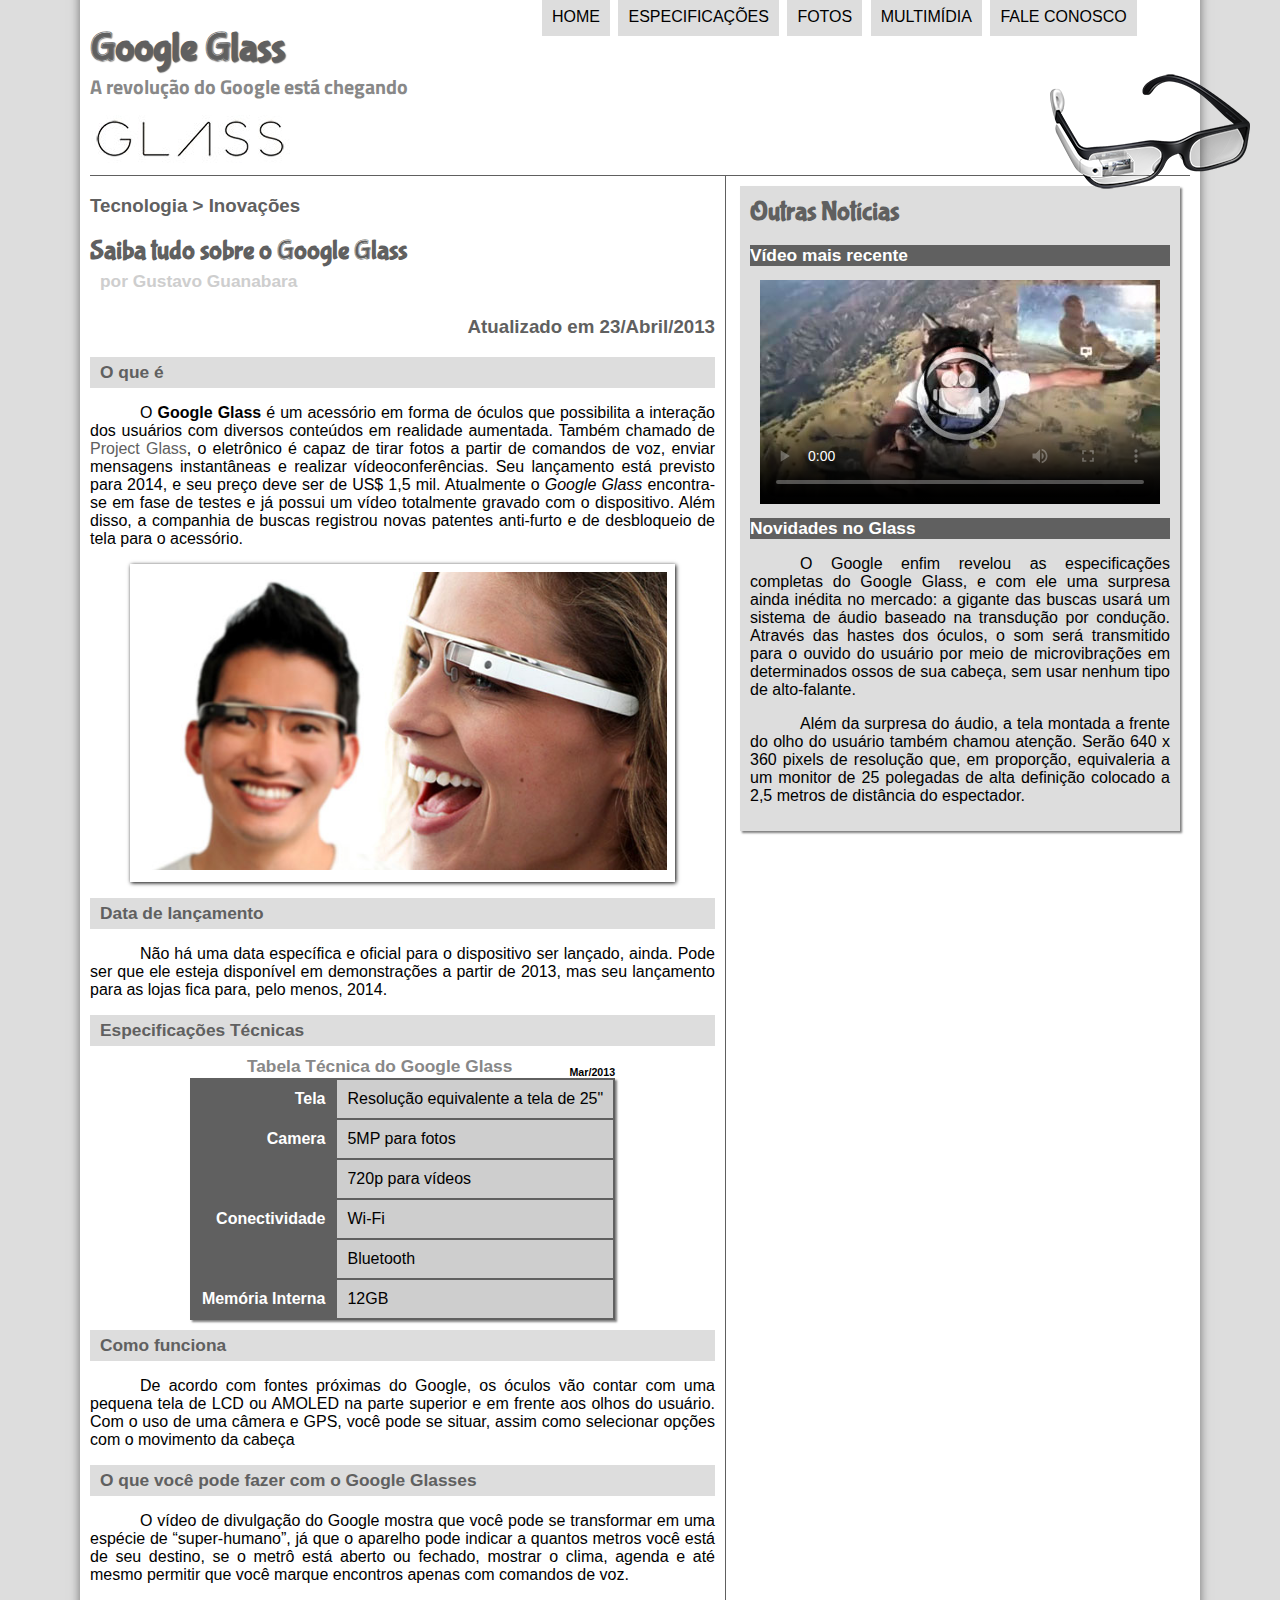
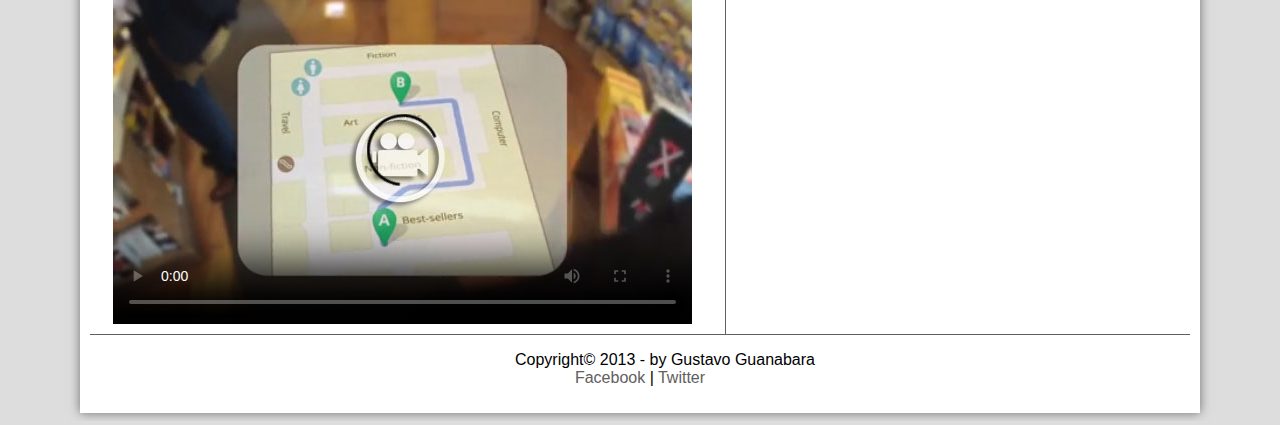
==== commit f7e61606: "Audio e video" ====
--- a/index.html
+++ b/index.html
@@ -33,14 +33,14 @@
 <section id="corpo"> <!-- Section define uma seção no site, fazendo uma separação lógica no site -->
 
 <article id="noticia-principal">
-<header id="cabecalho-artigo">
-<hgroup>
-<h3>Tecnologia > Inovações</h3>
-<h1>Saiba tudo sobre o Google Glass</h1>
-<h2>por Gustavo Guanabara</h2>
-<h3 class="direita">Atualizado em 23/Abril/2013</h3>
-</hgroup>
-</header>
+	<header id="cabecalho-artigo">
+		<hgroup>
+			<h3>Tecnologia > Inovações</h3>
+			<h1>Saiba tudo sobre o Google Glass</h1>
+			<h2>por Gustavo Guanabara</h2>
+			<h3 class="direita">Atualizado em 23/Abril/2013</h3>
+		</hgroup>
+	</header>
 
 <h2>O que é</h2>
 <p>O <span style="font-weight: 900;">Google Glass</span> é um acessório em forma de óculos que possibilita a interação dos usuários com diversos conteúdos em realidade aumentada. Também chamado de <a href="http://www.google.com/glass/start/" target="_blank">Project Glass</a>, o eletrônico é capaz de tirar fotos a partir de comandos de voz, enviar mensagens instantâneas e realizar vídeo&shy;con&shy;fe&shy;rên&shy;cias. Seu lançamento está previsto para 2014, e seu preço deve ser de US$ 1,5 mil. Atualmente o <em>Google Glass</em> encontra-se em fase de testes e já possui um vídeo totalmente gravado com o dispositivo. Além disso, a companhia de buscas registrou novas patentes anti-furto e de desbloqueio de tela para o acessório.</p>
@@ -74,7 +74,12 @@
 <h2>O que você pode fazer com o Google Glasses</h2>
 <p>O vídeo de divulgação do Google mostra que você pode se transformar em uma espécie de “super-<wbr/>humano”, já que o aparelho pode indicar a quantos metros você está de seu destino, se o metrô está aberto ou fechado, mostrar o clima, agenda e até mesmo permitir que você marque encontros apenas com comandos de voz.</p>
 
-[AQUI ENTRA UM VÍDEO]
+<video id="video1" controls="controls" poster="_imagens/video-mini01.jpg">
+	<source src="_media/one-day.mp4" type="video/mp4"/>
+	<source src="_media/one-day.webm" type="video/webm"/>
+	<source src="_media/one-day.ogv" type="video/ogg"/>
+	Desculpe, não foi possivel carregar este vídeo
+</video>
 </article>
 </section>
 
@@ -82,7 +87,12 @@
 <h1>Outras Notícias</h1>
 <h2>Vídeo mais recente</h2>
 
-[AQUI ENTRA UM VÍDEO]
+<video id="video1" controls="controls" poster="_imagens/video-mini02.jpg">
+	<source src="_media/how-it-feels.mp4" type="video/mp4"/>
+	<source src="_media/how-it-feels.webm" type="video/webm"/>
+	<source src="_media/how-it-feels.ogv" type="video/ogg"/>
+	Desculpe, não foi possivel carregar este vídeo
+</video>
 
 <h2>Novidades no Glass</h2>
 <p>O Google enfim revelou as especificações completas do Google Glass, e com ele uma surpresa ainda inédita no mercado: a gigante das buscas usará um sistema de áudio baseado na transdução por condução. Através das hastes dos óculos, o som será transmitido para o ouvido do usuário por meio de microvibrações em determinados ossos de sua cabeça, sem usar nenhum tipo de alto-falante.</p>
--- a/_css/estilo.css
+++ b/_css/estilo.css
@@ -79,7 +79,7 @@
 
 figure.foto-legenda img {
 	width: 100%;
-	heigth: 100%;
+	/*height: 100%;*/
 }
 
 figure.foto-legenda figcaption {
@@ -271,4 +271,11 @@
 
 footer#rodape p {
 	text-align: center;
+}
+
+video#video1 {
+	margin: 0 auto;
+	margin-bottom: 10px;
+	width: auto;
+	display: block;
 }